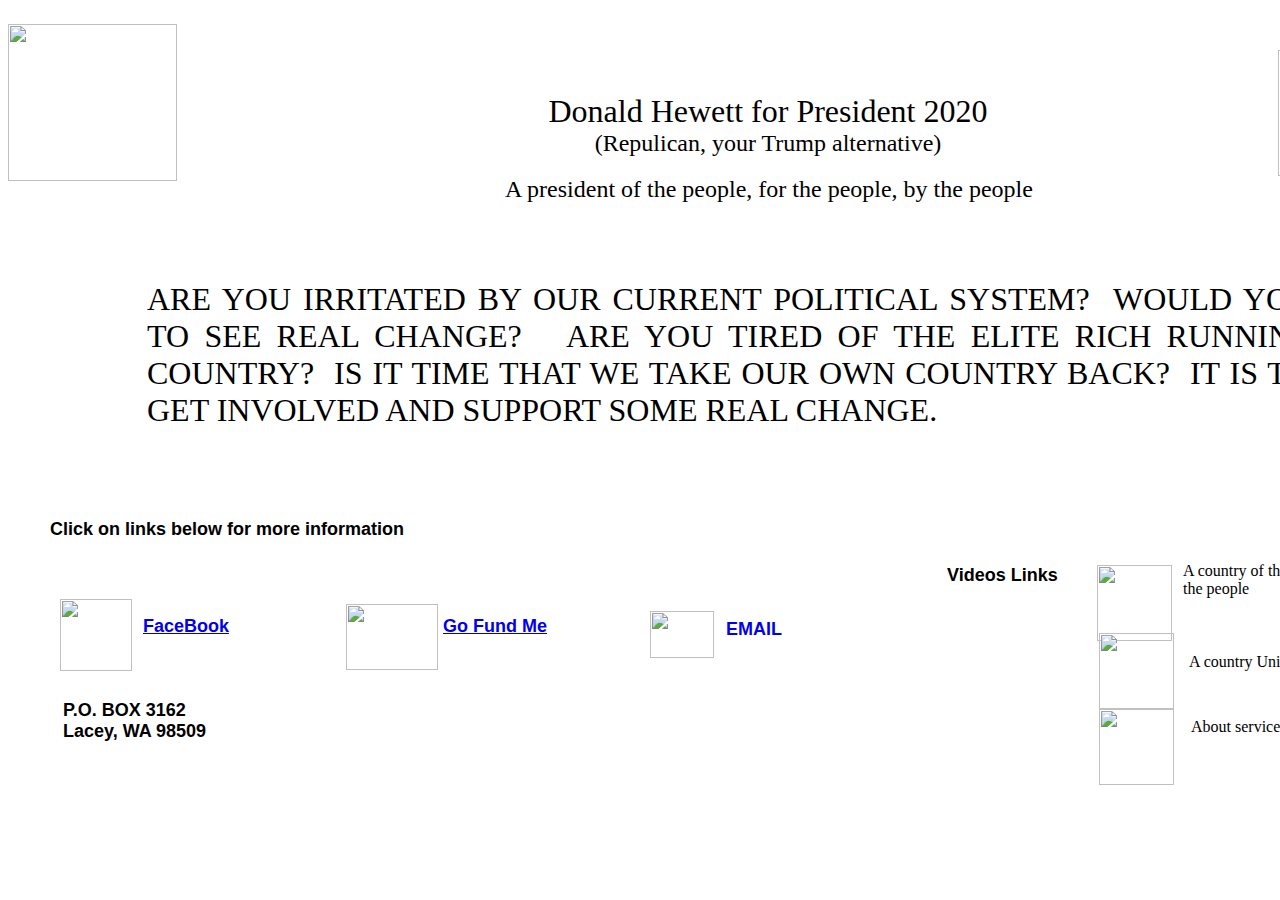
==== index.html @ 38cd39e9 "Add files via upload" ====
<!DOCTYPE html PUBLIC "-//W3C//DTD XHTML 1.0 Transitional//EN" "http://www.w3.org/TR/xhtml1/DTD/xhtml1-transitional.dtd">
<html xmlns="http://www.w3.org/1999/xhtml">

<head>
<meta content="en-us" http-equiv="Content-Language" />
<meta content="text/html; charset=utf-8" http-equiv="Content-Type" />
<title>Donald Hewett for President 2020</title>
<style type="text/css">
.auto-style2 {
	text-align: center;
}
.auto-style4 {
	text-decoration: none;
}
.auto-style9 {
	font-size: xx-large;
	text-align: center;
	margin-left: 318px;
}
.auto-style10 {
	text-align: center;
	margin-left: 336px;
	font-size: x-large;
}
.auto-style13 {
	font-size: large;
	font-family: Arial, Helvetica, sans-serif;
	font-weight: bold;
}
.auto-style16 {
	font-size: xx-large;
	text-align: justify;
}
.auto-style17 {
	font-size: x-large;
}
.auto-style18 {
	border-width: 0px;
}
.auto-style19 {
	vertical-align: middle;
}
</style>
<meta content="Donald Hewett for President 2020 Republican" name="keywords" />
<meta content="Donald Hewett for President of the United States 2020 Republican " name="description" />
</head>

<body style="background-image: url('declaration.jpg'); width: 1557px; height: 766px; position: absolute; left: 0px; top: 0px;">

<p style="width: 173px">
<img alt="" class="auto-style19" height="157" src="seal.jpg" width="169" /></p>

<p class="auto-style2">
&nbsp;</p>
<img alt="" height="126" src="Flag.jpg" style="float: right; z-index: 1; width: 207px; height: 126px; position: absolute; top: 42px; left: 1270px;" width="207" /><p class="auto-style10" style="width: 834px; height: 41px; position: absolute; left: 8px; top: 144px;">A
president of the people, for the people, by the people</p>
<p class="auto-style9" style="width: 826px; height: 88px; position: absolute; left: 29px; top: 53px;">
Donald Hewett for President 2020<br />
<span class="auto-style17">(Repulican, your Trump alternative)</span></p>

<p class="auto-style16" style="width: 1250px; height: 233px; position: absolute; left: 139px; top: 241px">
ARE YOU IRRITATED BY OUR CURRENT POLITICAL SYSTEM?&nbsp; WOULD YOU LIKE TO SEE REAL
CHANGE?&nbsp;&nbsp; ARE YOU TIRED OF THE ELITE RICH RUNNING OUR COUNTRY?&nbsp;
IS IT TIME THAT WE TAKE OUR OWN COUNTRY BACK?&nbsp; IT IS TIME TO GET INVOLVED
AND SUPPORT SOME REAL CHANGE.</p>
<a href="Donate/donate.html"          ></a>&nbsp;</p>
&nbsp;</p>
</p>
</p>
</p>
</p>
</p>
</p>
</p>
<p class="auto-style13" style="width: 82px; height: 27px; position: absolute; left: 718px; top: 593px">
<a class="auto-style4" href="mailto:DonaldHewett2020@gmail.com">EMAIL</a></p>

<p class="auto-style13" style="width: 468px; height: 35px; position: absolute; left: 42px; top: 493px; right: 1047px">
Click on links below for more information</p>

<p class="auto-style13" style="width: 75px; height: 72px; position: absolute; left: 52px; top: 573px">
<a href="https://www.facebook.com/donald.hewett.7374">
<img alt="" class="auto-style18" height="72" src="facebook.png" width="72" /></a></p>
<p class="auto-style13" style="width: 89px; height: 65px; position: absolute; left: 338px; top: 578px">
<a href="https://www.gofundme.com/f/donald-hewett-president-2020">
<img alt="" class="auto-style18" height="66" src="GoFundMe2.jpg" width="92" /></a></p>

<p class="auto-style13" style="width: 131px; height: 58px; position: absolute; left: 939px; top: 539px">
Videos Links</p>

<p class="auto-style13" style="width: 204px; height: 58px; position: absolute; left: 55px; top: 674px">
P.O. BOX 3162 <br />
Lacey, WA 98509<br />
</p>

<p class="auto-style13" style="width: 64px; height: 46px; position: absolute; left: 642px; top: 585px">
<a href="mailto:DonaldHewett2020@gmail.com">
<img alt="" class="auto-style18" height="47" src="email-icon.jpg" width="64" /></a></p>
<p class="auto-style13" style="width: 148px; height: 35px; position: absolute; left: 435px; top: 590px">
<a href="https://www.gofundme.com/f/donald-hewett-president-2020">Go Fund Me</a></p>

<p class="auto-style13" style="width: 148px; height: 35px; position: absolute; left: 135px; top: 590px">
<a href="https://www.facebook.com/donald.hewett.7374">FaceBook</a></p>

<p style="width: 283px; height: 58px; position: absolute; left: 1175px; top: 538px">
A country of the people, for the people, by the people</p>

<p class="auto-style13" style="width: 66px; height: 72px; position: absolute; left: 1089px; top: 539px">
&nbsp;</p>

<p class="auto-style13" style="width: 68px; height: 58px; position: absolute; left: 1089px; top: 539px">
&nbsp;</p>
<p class="auto-style13" style="width: 68px; height: 58px; position: absolute; left: 1089px; top: 539px">
<a href="https://youtu.be/t407ewHAodo">
<img alt="" class="auto-style18" height="76" src="video.png" width="75" /></a></p>
<p class="auto-style13" style="width: 68px; height: 58px; position: absolute; left: 1091px; top: 607px">
<a href="https://youtu.be/4IKB81YCO-8">
<img alt="" class="auto-style18" height="76" src="video.png" width="75" /><a href="https://youtu.be/H_wwEGN9qOA"><img alt="" class="auto-style18" height="76" src="video.png" width="75" /></a></a></p>

<p style="width: 271px; height: 25px; position: absolute; left: 1181px; top: 629px">
A country United</p>

<p style="width: 271px; height: 25px; position: absolute; left: 1181px; top: 629px">
&nbsp;</p>
<p style="width: 271px; height: 25px; position: absolute; left: 1183px; top: 694px">
About service and Humility</p>

</body>

</html>
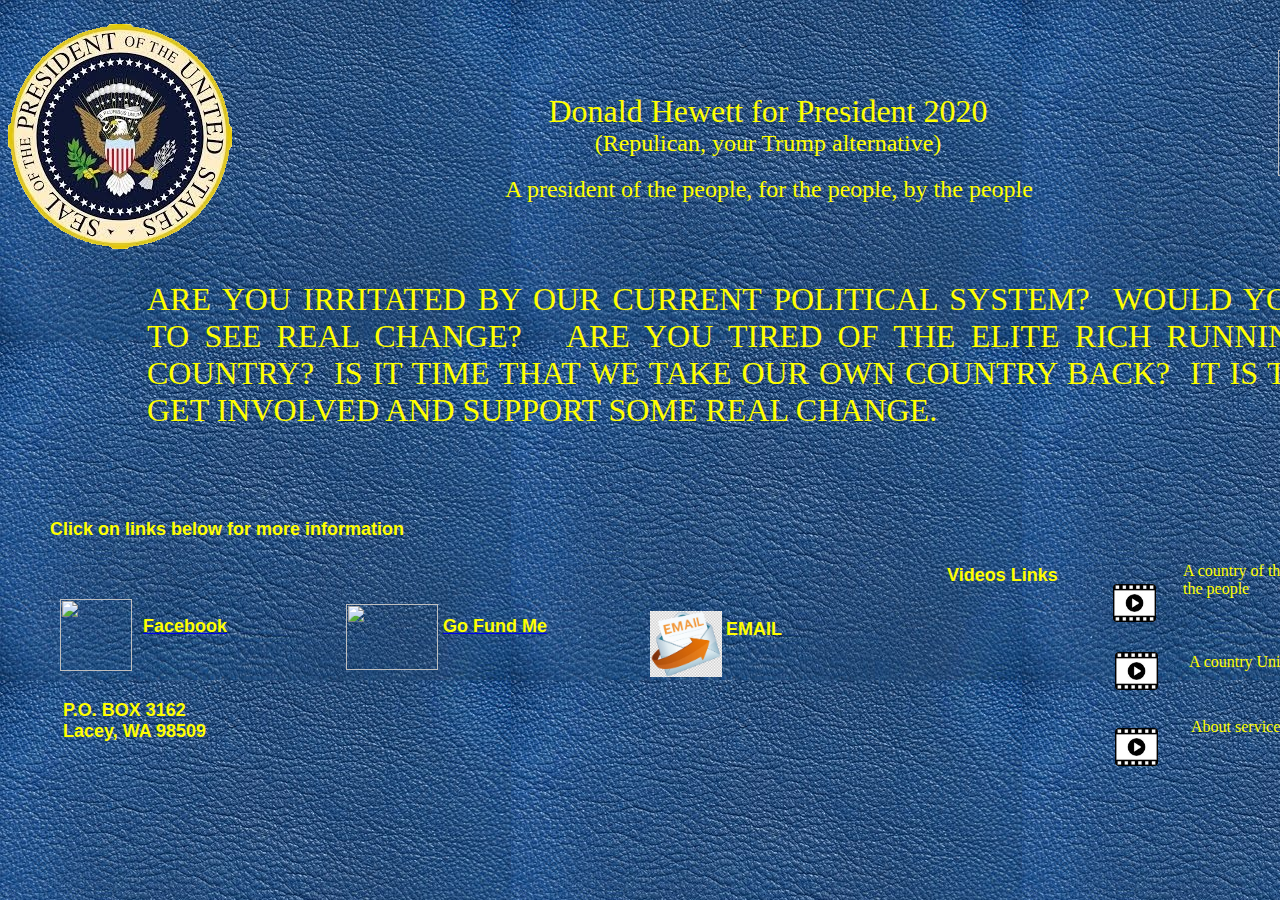
==== commit 67f98df2: "Add files via upload" ====
--- a/index.html
+++ b/index.html
@@ -21,6 +21,7 @@
 	text-align: center;
 	margin-left: 336px;
 	font-size: x-large;
+	color: #FFFF00;
 }
 .auto-style13 {
 	font-size: large;
@@ -30,32 +31,40 @@
 .auto-style16 {
 	font-size: xx-large;
 	text-align: justify;
+	color: #FFFF00;
 }
 .auto-style17 {
 	font-size: x-large;
+	color: #FFFF00;
 }
 .auto-style18 {
 	border-width: 0px;
 }
-.auto-style19 {
-	vertical-align: middle;
+.auto-style20 {
+	color: #FFFF00;
+}
+.auto-style21 {
+	font-size: large;
+	font-family: Arial, Helvetica, sans-serif;
+	font-weight: bold;
+	color: #FFFF00;
 }
 </style>
 <meta content="Donald Hewett for President 2020 Republican" name="keywords" />
 <meta content="Donald Hewett for President of the United States 2020 Republican " name="description" />
 </head>
 
-<body style="background-image: url('declaration.jpg'); width: 1557px; height: 766px; position: absolute; left: 0px; top: 0px;">
+<body style="background-image: url('background.jpg'); width: 1557px; height: 766px; position: absolute; left: 0px; top: 0px;">
 
 <p style="width: 173px">
-<img alt="" class="auto-style19" height="157" src="seal.jpg" width="169" /></p>
+<img alt="" height="225" src="seal.png" width="224" /></p>
 
 <p class="auto-style2">
 &nbsp;</p>
 <img alt="" height="126" src="Flag.jpg" style="float: right; z-index: 1; width: 207px; height: 126px; position: absolute; top: 42px; left: 1270px;" width="207" /><p class="auto-style10" style="width: 834px; height: 41px; position: absolute; left: 8px; top: 144px;">A
 president of the people, for the people, by the people</p>
 <p class="auto-style9" style="width: 826px; height: 88px; position: absolute; left: 29px; top: 53px;">
-Donald Hewett for President 2020<br />
+<span class="auto-style20">Donald Hewett for President 2020</span><br class="auto-style20" />
 <span class="auto-style17">(Repulican, your Trump alternative)</span></p>
 
 <p class="auto-style16" style="width: 1250px; height: 233px; position: absolute; left: 139px; top: 241px">
@@ -73,9 +82,10 @@
 </p>
 </p>
 <p class="auto-style13" style="width: 82px; height: 27px; position: absolute; left: 718px; top: 593px">
-<a class="auto-style4" href="mailto:DonaldHewett2020@gmail.com">EMAIL</a></p>
+<a class="auto-style4" href="mailto:DonaldHewett2020@gmail.com">
+<span class="auto-style20">EMAIL</span></a></p>
 
-<p class="auto-style13" style="width: 468px; height: 35px; position: absolute; left: 42px; top: 493px; right: 1047px">
+<p class="auto-style21" style="width: 468px; height: 35px; position: absolute; left: 42px; top: 493px; right: 1047px">
 Click on links below for more information</p>
 
 <p class="auto-style13" style="width: 75px; height: 72px; position: absolute; left: 52px; top: 573px">
@@ -85,24 +95,26 @@
 <a href="https://www.gofundme.com/f/donald-hewett-president-2020">
 <img alt="" class="auto-style18" height="66" src="GoFundMe2.jpg" width="92" /></a></p>
 
-<p class="auto-style13" style="width: 131px; height: 58px; position: absolute; left: 939px; top: 539px">
+<p class="auto-style21" style="width: 131px; height: 58px; position: absolute; left: 939px; top: 539px">
 Videos Links</p>
 
 <p class="auto-style13" style="width: 204px; height: 58px; position: absolute; left: 55px; top: 674px">
-P.O. BOX 3162 <br />
-Lacey, WA 98509<br />
+<span class="auto-style20">P.O. BOX 3162 </span> <br class="auto-style20" />
+<span class="auto-style20">Lacey, WA 98509</span><br class="auto-style20" />
 </p>
 
 <p class="auto-style13" style="width: 64px; height: 46px; position: absolute; left: 642px; top: 585px">
 <a href="mailto:DonaldHewett2020@gmail.com">
-<img alt="" class="auto-style18" height="47" src="email-icon.jpg" width="64" /></a></p>
+<img alt="" class="auto-style18" height="66" src="email-icon.png" width="72" /></a></p>
 <p class="auto-style13" style="width: 148px; height: 35px; position: absolute; left: 435px; top: 590px">
-<a href="https://www.gofundme.com/f/donald-hewett-president-2020">Go Fund Me</a></p>
+<a href="https://www.gofundme.com/f/donald-hewett-president-2020">
+<span class="auto-style20">Go Fund Me</span></a></p>
 
 <p class="auto-style13" style="width: 148px; height: 35px; position: absolute; left: 135px; top: 590px">
-<a href="https://www.facebook.com/donald.hewett.7374">FaceBook</a></p>
+<a href="https://www.facebook.com/donald.hewett.7374">
+<span class="auto-style20">Facebook</span></a></p>
 
-<p style="width: 283px; height: 58px; position: absolute; left: 1175px; top: 538px">
+<p style="width: 283px; height: 58px; position: absolute; left: 1175px; top: 538px" class="auto-style20">
 A country of the people, for the people, by the people</p>
 
 <p class="auto-style13" style="width: 66px; height: 72px; position: absolute; left: 1089px; top: 539px">
@@ -117,12 +129,10 @@
 <a href="https://youtu.be/4IKB81YCO-8">
 <img alt="" class="auto-style18" height="76" src="video.png" width="75" /><a href="https://youtu.be/H_wwEGN9qOA"><img alt="" class="auto-style18" height="76" src="video.png" width="75" /></a></a></p>
 
-<p style="width: 271px; height: 25px; position: absolute; left: 1181px; top: 629px">
+<p style="width: 271px; height: 25px; position: absolute; left: 1181px; top: 629px" class="auto-style20">
 A country United</p>
 
-<p style="width: 271px; height: 25px; position: absolute; left: 1181px; top: 629px">
-&nbsp;</p>
-<p style="width: 271px; height: 25px; position: absolute; left: 1183px; top: 694px">
+<p class="auto-style20" style="width: 271px; height: 25px; position: absolute; left: 1183px; top: 694px">
 About service and Humility</p>
 
 </body>
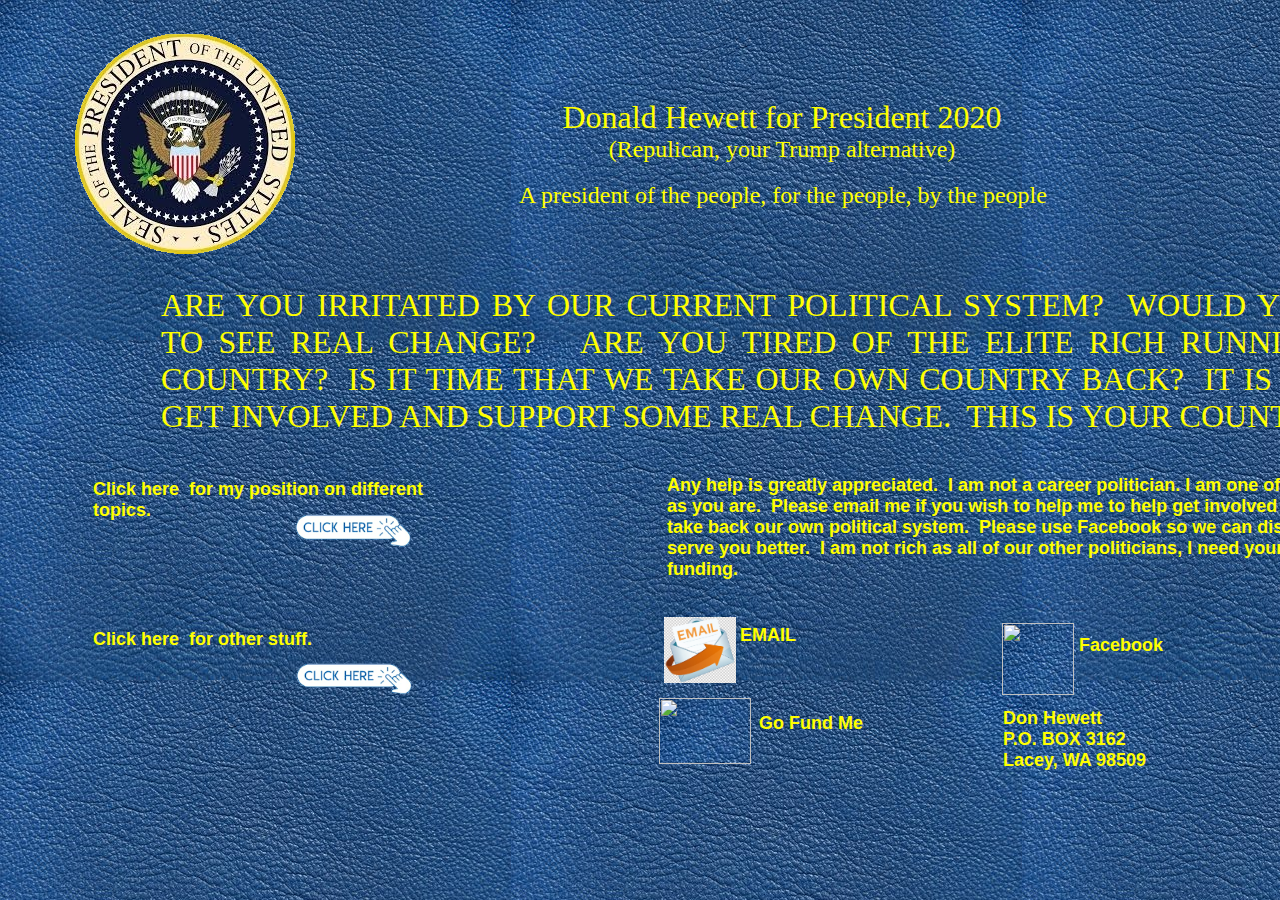
==== commit 7551b398: "Add files via upload" ====
--- a/index.html
+++ b/index.html
@@ -19,9 +19,10 @@
 }
 .auto-style10 {
 	text-align: center;
-	margin-left: 336px;
+	margin-left: 3px;
 	font-size: x-large;
 	color: #FFFF00;
+	margin-bottom: 1px;
 }
 .auto-style13 {
 	font-size: large;
@@ -48,20 +49,39 @@
 	font-family: Arial, Helvetica, sans-serif;
 	font-weight: bold;
 	color: #FFFF00;
+	margin-bottom: 0px;
+}
+.auto-style22 {
+	font-size: large;
+	font-family: Arial, Helvetica, sans-serif;
+	font-weight: bold;
+	margin-bottom: 0px;
+}
+.auto-style23 {
+	font-size: large;
+	font-family: Arial, Helvetica, sans-serif;
+	font-weight: bold;
+	margin-bottom: 3px;
+}
+.auto-style24 {
+	font-size: large;
+	font-family: Arial, Helvetica, sans-serif;
+	font-weight: bold;
+	margin-bottom: 4px;
 }
 </style>
 <meta content="Donald Hewett for President 2020 Republican" name="keywords" />
 <meta content="Donald Hewett for President of the United States 2020 Republican " name="description" />
 </head>
 
-<body style="background-image: url('background.jpg'); width: 1557px; height: 766px; position: absolute; left: 0px; top: 0px;">
+<body style="background-image: url('background.jpg'); width: 1557px; height: 766px; position: absolute; left: 14px; top: 6px;">
 
 <p style="width: 173px">
-<img alt="" height="225" src="seal.png" width="224" /></p>
+<img alt="" height="225" src="seal.png" width="224" style="position: absolute; left: 51px; top: 17px" /></p>
 
 <p class="auto-style2">
 &nbsp;</p>
-<img alt="" height="126" src="Flag.jpg" style="float: right; z-index: 1; width: 207px; height: 126px; position: absolute; top: 42px; left: 1270px;" width="207" /><p class="auto-style10" style="width: 834px; height: 41px; position: absolute; left: 8px; top: 144px;">A
+<img alt="" height="126" src="Flag.jpg" style="z-index: 1; position: absolute; top: 42px; left: 1270px;" width="207" /><p class="auto-style10" style="width: 834px; height: 41px; position: absolute; left: 341px; top: 144px;">A
 president of the people, for the people, by the people</p>
 <p class="auto-style9" style="width: 826px; height: 88px; position: absolute; left: 29px; top: 53px;">
 <span class="auto-style20">Donald Hewett for President 2020</span><br class="auto-style20" />
@@ -71,7 +91,7 @@
 ARE YOU IRRITATED BY OUR CURRENT POLITICAL SYSTEM?&nbsp; WOULD YOU LIKE TO SEE REAL
 CHANGE?&nbsp;&nbsp; ARE YOU TIRED OF THE ELITE RICH RUNNING OUR COUNTRY?&nbsp;
 IS IT TIME THAT WE TAKE OUR OWN COUNTRY BACK?&nbsp; IT IS TIME TO GET INVOLVED
-AND SUPPORT SOME REAL CHANGE.</p>
+AND SUPPORT SOME REAL CHANGE.&nbsp; THIS IS YOUR COUNTRY!</p>
 <a href="Donate/donate.html"          ></a>&nbsp;</p>
 &nbsp;</p>
 </p>
@@ -79,61 +99,56 @@
 </p>
 </p>
 </p>
-</p>
+<a href="Mypositions.html">
+<img alt="" class="auto-style18" height="88" src="clickhere.png" style="position: absolute; left: 245px; top: 476px" width="167" /></a></p>
+
+<p class="auto-style21" style="width: 751px; height: 138px; position: absolute; left: 645px; top: 443px">
+Any help is greatly appreciated.&nbsp; I am not a career politician. I am one of 
+the people just as you are.&nbsp; Please email me if you wish to help me to help 
+get involved and help us take back our own political system.&nbsp; Please use Facebook so we can 
+discuss how I can serve you better.&nbsp; I am not rich as all of our other 
+politicians, I need your help with funding.</p>
+
 </p>
 <p class="auto-style13" style="width: 82px; height: 27px; position: absolute; left: 718px; top: 593px">
 <a class="auto-style4" href="mailto:DonaldHewett2020@gmail.com">
 <span class="auto-style20">EMAIL</span></a></p>
 
-<p class="auto-style21" style="width: 468px; height: 35px; position: absolute; left: 42px; top: 493px; right: 1047px">
-Click on links below for more information</p>
-
-<p class="auto-style13" style="width: 75px; height: 72px; position: absolute; left: 52px; top: 573px">
+<p class="auto-style22" style="width: 74px; height: 72px; position: absolute; left: 980px; top: 591px; background-image: url('background.jpg');">
 <a href="https://www.facebook.com/donald.hewett.7374">
 <img alt="" class="auto-style18" height="72" src="facebook.png" width="72" /></a></p>
-<p class="auto-style13" style="width: 89px; height: 65px; position: absolute; left: 338px; top: 578px">
+<p class="auto-style24" style="width: 89px; height: 64px; position: absolute; left: 637px; top: 666px; background-image: url('background.jpg');">
 <a href="https://www.gofundme.com/f/donald-hewett-president-2020">
 <img alt="" class="auto-style18" height="66" src="GoFundMe2.jpg" width="92" /></a></p>
 
-<p class="auto-style21" style="width: 131px; height: 58px; position: absolute; left: 939px; top: 539px">
-Videos Links</p>
+<p class="auto-style21" style="width: 372px; height: 58px; position: absolute; left: 71px; top: 447px">
+<a href="Mypositions.html" class="auto-style4"><span class="auto-style20">Click here&nbsp; for my position on 
+different topics.</span></a></p>
 
-<p class="auto-style13" style="width: 204px; height: 58px; position: absolute; left: 55px; top: 674px">
-<span class="auto-style20">P.O. BOX 3162 </span> <br class="auto-style20" />
+<p class="auto-style22" style="width: 204px; height: 80px; position: absolute; left: 981px; top: 676px">
+<span class="auto-style20">Don Hewett<br />
+P.O. BOX 3162 </span> <br class="auto-style20" />
 <span class="auto-style20">Lacey, WA 98509</span><br class="auto-style20" />
 </p>
 
 <p class="auto-style13" style="width: 64px; height: 46px; position: absolute; left: 642px; top: 585px">
 <a href="mailto:DonaldHewett2020@gmail.com">
 <img alt="" class="auto-style18" height="66" src="email-icon.png" width="72" /></a></p>
-<p class="auto-style13" style="width: 148px; height: 35px; position: absolute; left: 435px; top: 590px">
-<a href="https://www.gofundme.com/f/donald-hewett-president-2020">
+<p class="auto-style22" style="width: 148px; height: 35px; position: absolute; left: 737px; top: 681px">
+<a href="https://www.gofundme.com/f/donald-hewett-president-2020" class="auto-style4">
 <span class="auto-style20">Go Fund Me</span></a></p>
 
-<p class="auto-style13" style="width: 148px; height: 35px; position: absolute; left: 135px; top: 590px">
-<a href="https://www.facebook.com/donald.hewett.7374">
+<p class="auto-style23" style="width: 148px; height: 35px; position: absolute; left: 1057px; top: 603px">
+<a href="https://www.facebook.com/donald.hewett.7374" class="auto-style4">
 <span class="auto-style20">Facebook</span></a></p>
 
-<p style="width: 283px; height: 58px; position: absolute; left: 1175px; top: 538px" class="auto-style20">
-A country of the people, for the people, by the people</p>
+<p class="auto-style21" style="width: 372px; height: 58px; position: absolute; left: 71px; top: 597px">
+<a class="auto-style4" href="Otherstuff.html"><span class="auto-style20">Click 
+here&nbsp; for other stuff.</span></a></p>
 
-<p class="auto-style13" style="width: 66px; height: 72px; position: absolute; left: 1089px; top: 539px">
-&nbsp;</p>
-
-<p class="auto-style13" style="width: 68px; height: 58px; position: absolute; left: 1089px; top: 539px">
-&nbsp;</p>
-<p class="auto-style13" style="width: 68px; height: 58px; position: absolute; left: 1089px; top: 539px">
-<a href="https://youtu.be/t407ewHAodo">
-<img alt="" class="auto-style18" height="76" src="video.png" width="75" /></a></p>
-<p class="auto-style13" style="width: 68px; height: 58px; position: absolute; left: 1091px; top: 607px">
-<a href="https://youtu.be/4IKB81YCO-8">
-<img alt="" class="auto-style18" height="76" src="video.png" width="75" /><a href="https://youtu.be/H_wwEGN9qOA"><img alt="" class="auto-style18" height="76" src="video.png" width="75" /></a></a></p>
-
-<p style="width: 271px; height: 25px; position: absolute; left: 1181px; top: 629px" class="auto-style20">
-A country United</p>
-
-<p class="auto-style20" style="width: 271px; height: 25px; position: absolute; left: 1183px; top: 694px">
-About service and Humility</p>
+<p class="auto-style21" style="width: 169px; height: 83px; position: absolute; left: 241px; top: 633px">
+<a href="Otherstuff.html">
+<img alt="" class="auto-style18" height="84" src="clickhere.png" style="position: absolute; left: 5px; top: -25px" width="167" /></a></p>
 
 </body>
 
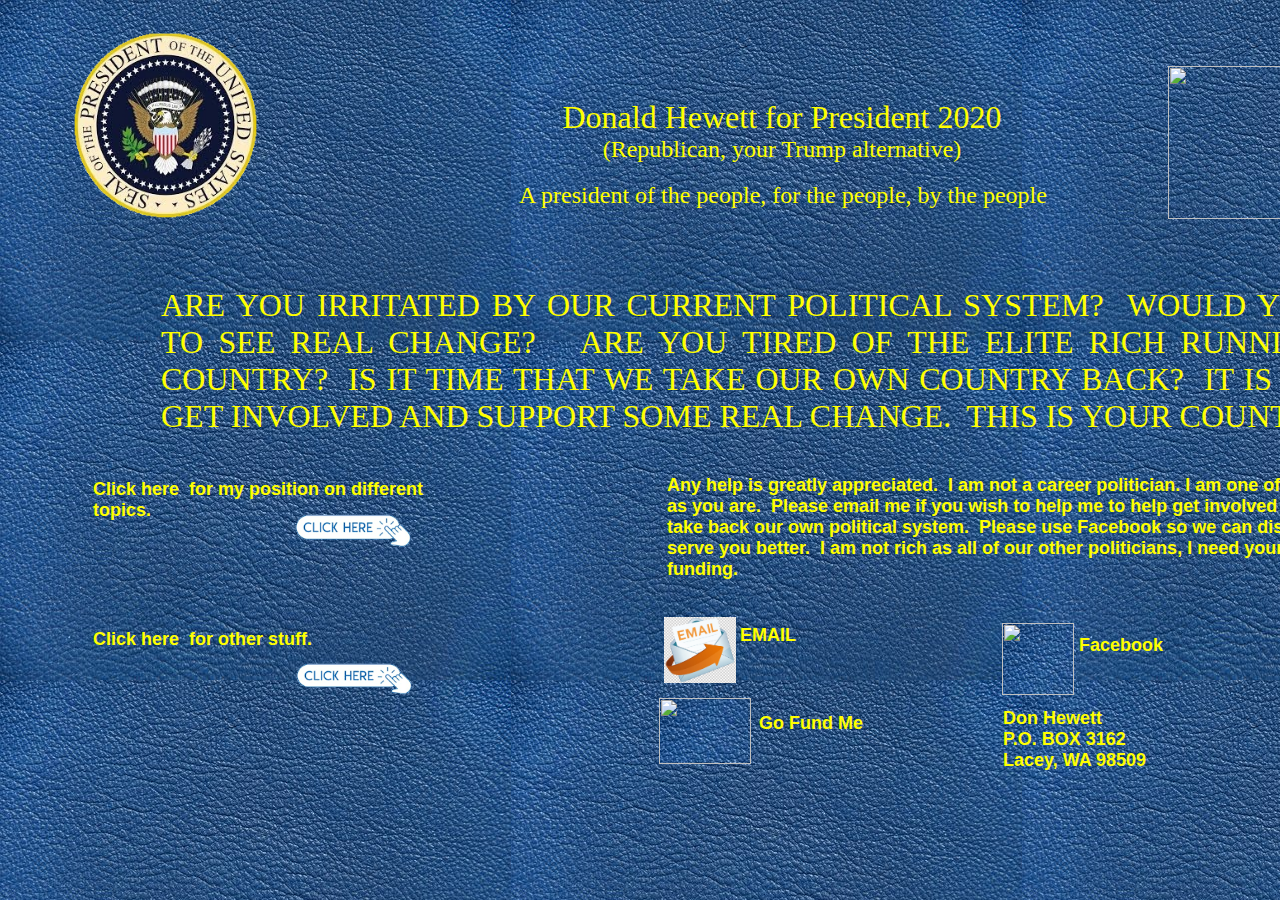
==== commit ffd7c0d1: "Add files via upload" ====
--- a/index.html
+++ b/index.html
@@ -15,7 +15,8 @@
 .auto-style9 {
 	font-size: xx-large;
 	text-align: center;
-	margin-left: 318px;
+	margin-left: 1px;
+	margin-bottom: 0px;
 }
 .auto-style10 {
 	text-align: center;
@@ -72,20 +73,23 @@
 </style>
 <meta content="Donald Hewett for President 2020 Republican" name="keywords" />
 <meta content="Donald Hewett for President of the United States 2020 Republican " name="description" />
+<bgsound loop="1" src="America%20the%20Beautiful.wav" />
 </head>
 
 <body style="background-image: url('background.jpg'); width: 1557px; height: 766px; position: absolute; left: 14px; top: 6px;">
 
 <p style="width: 173px">
-<img alt="" height="225" src="seal.png" width="224" style="position: absolute; left: 51px; top: 17px" /></p>
+<a href="Hail%20to%20the%20Chief%20—%20US%20Marine%20Band.mp4">
+<img alt="" height="188" src="seal.png" width="185" style="position: absolute; left: 51px; top: 17px" class="auto-style18" /></a></p>
 
 <p class="auto-style2">
 &nbsp;</p>
-<img alt="" height="126" src="Flag.jpg" style="z-index: 1; position: absolute; top: 42px; left: 1270px;" width="207" /><p class="auto-style10" style="width: 834px; height: 41px; position: absolute; left: 341px; top: 144px;">A
+<a href="America%20the%20Beautiful.mp4">
+<img alt="" height="153" src="Flag1.gif" style="z-index: 1; position: absolute; top: 52px; left: 1146px;" width="262" class="auto-style18" /></a><p class="auto-style10" style="width: 834px; height: 41px; position: absolute; left: 341px; top: 144px;">A
 president of the people, for the people, by the people</p>
-<p class="auto-style9" style="width: 826px; height: 88px; position: absolute; left: 29px; top: 53px;">
+<p class="auto-style9" style="width: 826px; height: 88px; position: absolute; left: 346px; top: 53px;">
 <span class="auto-style20">Donald Hewett for President 2020</span><br class="auto-style20" />
-<span class="auto-style17">(Repulican, your Trump alternative)</span></p>
+<span class="auto-style17">(Republican, your Trump alternative)</span></p>
 
 <p class="auto-style16" style="width: 1250px; height: 233px; position: absolute; left: 139px; top: 241px">
 ARE YOU IRRITATED BY OUR CURRENT POLITICAL SYSTEM?&nbsp; WOULD YOU LIKE TO SEE REAL
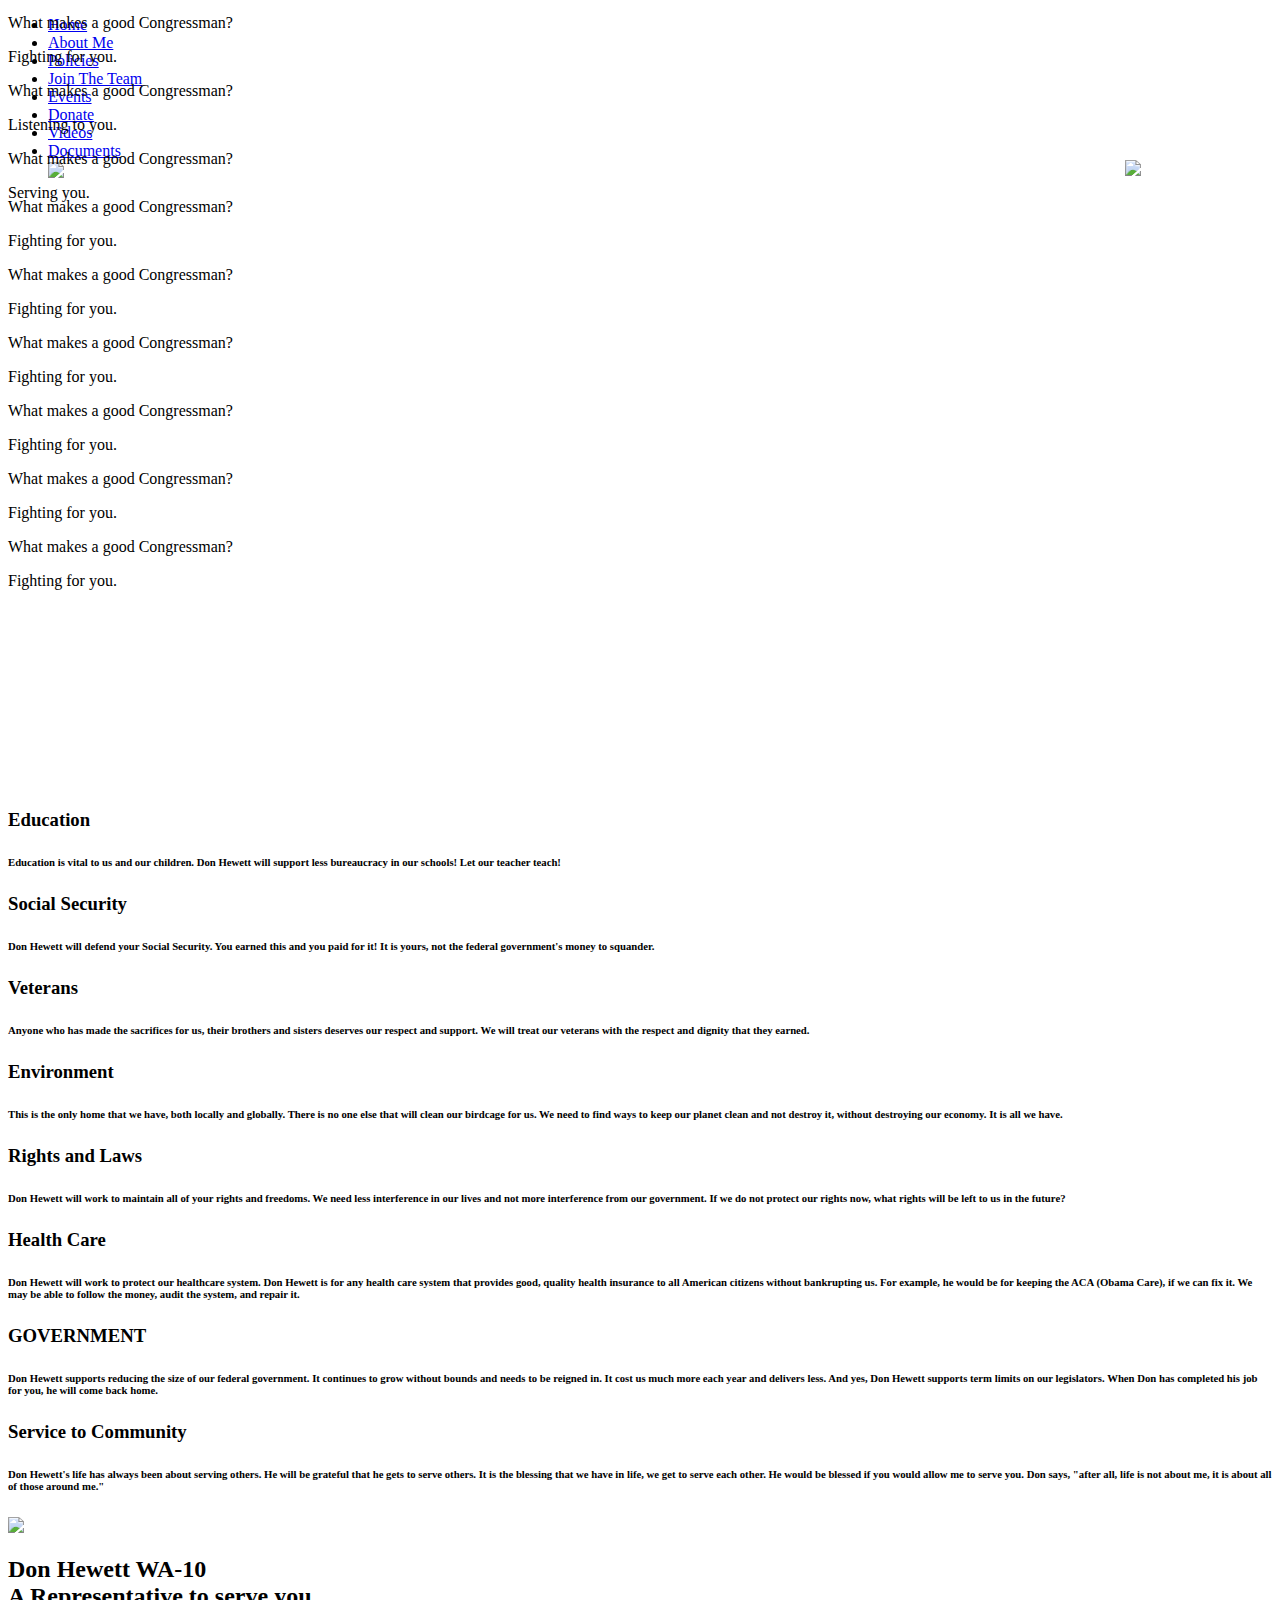
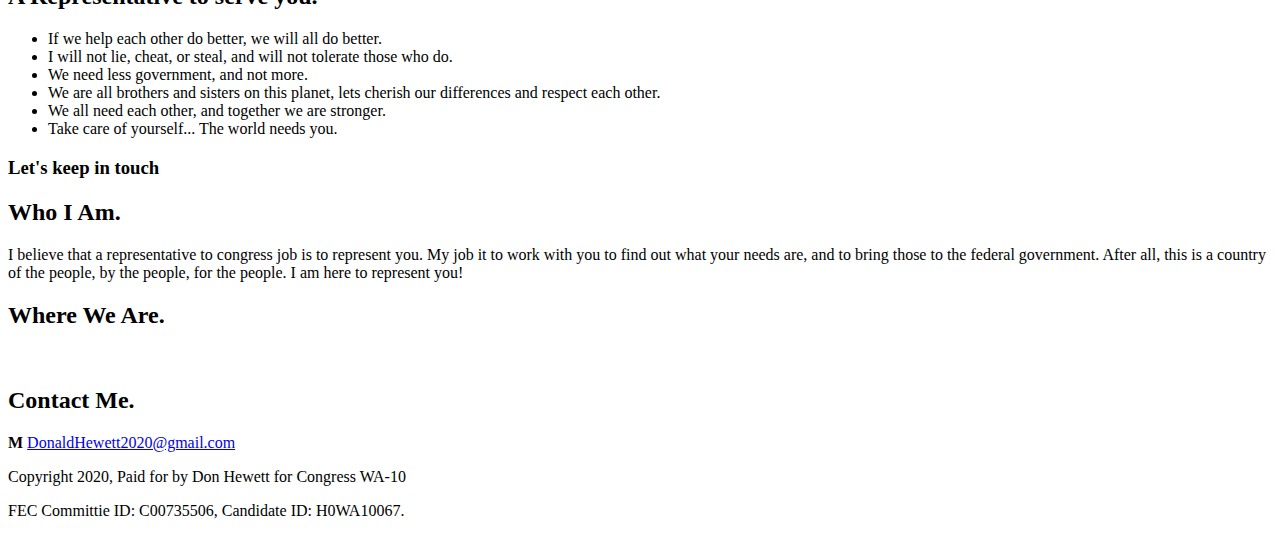
==== commit c6454166: "Add files via upload" ====
--- a/index.html
+++ b/index.html
@@ -1,159 +1,265 @@
-<!DOCTYPE html PUBLIC "-//W3C//DTD XHTML 1.0 Transitional//EN" "http://www.w3.org/TR/xhtml1/DTD/xhtml1-transitional.dtd">
-<html xmlns="http://www.w3.org/1999/xhtml">
-
-<head>
-<meta content="en-us" http-equiv="Content-Language" />
-<meta content="text/html; charset=utf-8" http-equiv="Content-Type" />
-<title>Donald Hewett for President 2020</title>
-<style type="text/css">
-.auto-style2 {
-	text-align: center;
-}
-.auto-style4 {
-	text-decoration: none;
-}
-.auto-style9 {
-	font-size: xx-large;
-	text-align: center;
-	margin-left: 1px;
-	margin-bottom: 0px;
-}
-.auto-style10 {
-	text-align: center;
-	margin-left: 3px;
-	font-size: x-large;
-	color: #FFFF00;
-	margin-bottom: 1px;
-}
-.auto-style13 {
-	font-size: large;
-	font-family: Arial, Helvetica, sans-serif;
-	font-weight: bold;
-}
-.auto-style16 {
-	font-size: xx-large;
-	text-align: justify;
-	color: #FFFF00;
-}
-.auto-style17 {
-	font-size: x-large;
-	color: #FFFF00;
-}
-.auto-style18 {
-	border-width: 0px;
-}
-.auto-style20 {
-	color: #FFFF00;
-}
-.auto-style21 {
-	font-size: large;
-	font-family: Arial, Helvetica, sans-serif;
-	font-weight: bold;
-	color: #FFFF00;
-	margin-bottom: 0px;
-}
-.auto-style22 {
-	font-size: large;
-	font-family: Arial, Helvetica, sans-serif;
-	font-weight: bold;
-	margin-bottom: 0px;
-}
-.auto-style23 {
-	font-size: large;
-	font-family: Arial, Helvetica, sans-serif;
-	font-weight: bold;
-	margin-bottom: 3px;
-}
-.auto-style24 {
-	font-size: large;
-	font-family: Arial, Helvetica, sans-serif;
-	font-weight: bold;
-	margin-bottom: 4px;
-}
-</style>
-<meta content="Donald Hewett for President 2020 Republican" name="keywords" />
-<meta content="Donald Hewett for President of the United States 2020 Republican " name="description" />
-<bgsound loop="1" src="America%20the%20Beautiful.wav" />
-</head>
-
-<body style="background-image: url('background.jpg'); width: 1557px; height: 766px; position: absolute; left: 14px; top: 6px;">
-
-<p style="width: 173px">
-<a href="Hail%20to%20the%20Chief%20—%20US%20Marine%20Band.mp4">
-<img alt="" height="188" src="seal.png" width="185" style="position: absolute; left: 51px; top: 17px" class="auto-style18" /></a></p>
-
-<p class="auto-style2">
-&nbsp;</p>
-<a href="America%20the%20Beautiful.mp4">
-<img alt="" height="153" src="Flag1.gif" style="z-index: 1; position: absolute; top: 52px; left: 1146px;" width="262" class="auto-style18" /></a><p class="auto-style10" style="width: 834px; height: 41px; position: absolute; left: 341px; top: 144px;">A
-president of the people, for the people, by the people</p>
-<p class="auto-style9" style="width: 826px; height: 88px; position: absolute; left: 346px; top: 53px;">
-<span class="auto-style20">Donald Hewett for President 2020</span><br class="auto-style20" />
-<span class="auto-style17">(Republican, your Trump alternative)</span></p>
-
-<p class="auto-style16" style="width: 1250px; height: 233px; position: absolute; left: 139px; top: 241px">
-ARE YOU IRRITATED BY OUR CURRENT POLITICAL SYSTEM?&nbsp; WOULD YOU LIKE TO SEE REAL
-CHANGE?&nbsp;&nbsp; ARE YOU TIRED OF THE ELITE RICH RUNNING OUR COUNTRY?&nbsp;
-IS IT TIME THAT WE TAKE OUR OWN COUNTRY BACK?&nbsp; IT IS TIME TO GET INVOLVED
-AND SUPPORT SOME REAL CHANGE.&nbsp; THIS IS YOUR COUNTRY!</p>
-<a href="Donate/donate.html"          ></a>&nbsp;</p>
-&nbsp;</p>
-</p>
-</p>
-</p>
-</p>
-</p>
-<a href="Mypositions.html">
-<img alt="" class="auto-style18" height="88" src="clickhere.png" style="position: absolute; left: 245px; top: 476px" width="167" /></a></p>
-
-<p class="auto-style21" style="width: 751px; height: 138px; position: absolute; left: 645px; top: 443px">
-Any help is greatly appreciated.&nbsp; I am not a career politician. I am one of 
-the people just as you are.&nbsp; Please email me if you wish to help me to help 
-get involved and help us take back our own political system.&nbsp; Please use Facebook so we can 
-discuss how I can serve you better.&nbsp; I am not rich as all of our other 
-politicians, I need your help with funding.</p>
-
-</p>
-<p class="auto-style13" style="width: 82px; height: 27px; position: absolute; left: 718px; top: 593px">
-<a class="auto-style4" href="mailto:DonaldHewett2020@gmail.com">
-<span class="auto-style20">EMAIL</span></a></p>
-
-<p class="auto-style22" style="width: 74px; height: 72px; position: absolute; left: 980px; top: 591px; background-image: url('background.jpg');">
-<a href="https://www.facebook.com/donald.hewett.7374">
-<img alt="" class="auto-style18" height="72" src="facebook.png" width="72" /></a></p>
-<p class="auto-style24" style="width: 89px; height: 64px; position: absolute; left: 637px; top: 666px; background-image: url('background.jpg');">
-<a href="https://www.gofundme.com/f/donald-hewett-president-2020">
-<img alt="" class="auto-style18" height="66" src="GoFundMe2.jpg" width="92" /></a></p>
-
-<p class="auto-style21" style="width: 372px; height: 58px; position: absolute; left: 71px; top: 447px">
-<a href="Mypositions.html" class="auto-style4"><span class="auto-style20">Click here&nbsp; for my position on 
-different topics.</span></a></p>
-
-<p class="auto-style22" style="width: 204px; height: 80px; position: absolute; left: 981px; top: 676px">
-<span class="auto-style20">Don Hewett<br />
-P.O. BOX 3162 </span> <br class="auto-style20" />
-<span class="auto-style20">Lacey, WA 98509</span><br class="auto-style20" />
-</p>
-
-<p class="auto-style13" style="width: 64px; height: 46px; position: absolute; left: 642px; top: 585px">
-<a href="mailto:DonaldHewett2020@gmail.com">
-<img alt="" class="auto-style18" height="66" src="email-icon.png" width="72" /></a></p>
-<p class="auto-style22" style="width: 148px; height: 35px; position: absolute; left: 737px; top: 681px">
-<a href="https://www.gofundme.com/f/donald-hewett-president-2020" class="auto-style4">
-<span class="auto-style20">Go Fund Me</span></a></p>
-
-<p class="auto-style23" style="width: 148px; height: 35px; position: absolute; left: 1057px; top: 603px">
-<a href="https://www.facebook.com/donald.hewett.7374" class="auto-style4">
-<span class="auto-style20">Facebook</span></a></p>
-
-<p class="auto-style21" style="width: 372px; height: 58px; position: absolute; left: 71px; top: 597px">
-<a class="auto-style4" href="Otherstuff.html"><span class="auto-style20">Click 
-here&nbsp; for other stuff.</span></a></p>
-
-<p class="auto-style21" style="width: 169px; height: 83px; position: absolute; left: 241px; top: 633px">
-<a href="Otherstuff.html">
-<img alt="" class="auto-style18" height="84" src="clickhere.png" style="position: absolute; left: 5px; top: -25px" width="167" /></a></p>
-
-</body>
-
-</html>
+<!DOCTYPE html>
+   <!--
+    Code by Don Hewett 2019
+    -->
+<html lang="en-US">
+   <head>
+      <meta charset="UTF-8">
+      <meta name="viewport" content="width=device-width, initial-scale=1.0" />
+      <link rel="shortcut icon" type="image/ico" src="/favicon.ico">
+      <title>Don Hewett, Congress WA-10</title>
+      <!-- <link rel="stylesheet" href="css/components.css"> -->
+      <link rel="stylesheet" href="css/icons.css">
+      <link rel="stylesheet" href="css/responsee.css">
+      <link rel="stylesheet" href="owl-carousel/owl.carousel.css">
+      <link rel="stylesheet" href="owl-carousel/owl.theme.css">
+      <!-- CUSTOM STYLE -->
+      <link rel="stylesheet" href="css/template-style.css">
+      <link href="https://fonts.googleapis.com/css?family=Barlow:100,300,400,700,800&amp;subset=latin-ext" rel="stylesheet">
+      <script type="text/javascript" src="js/jquery-1.8.3.min.js"></script>
+      <script type="text/javascript" src="js/jquery-ui.min.js"></script>
+   </head>
+
+   <body class="size-1520 primary-color-red background-white">
+
+
+      <!-- HEADER block buttons -->
+      <header class="grid">
+
+        <!-- Top Navigation buttons  -->
+        <nav class="s-12 grid background-none background-primary-hightlight">
+           <div class="top-nav s-12 l-12">
+           <ul>
+                <li><a href="index.html">Home</a></li>
+                <li><a href="about-me.html">About Me</a></li>
+                <li><a href="policies.html">Policies</a></li>
+                <li><a href="join.html">Join The Team</a></li>
+                <li><a href="events.html">Events</a></li>
+                <li><a href="donate.html">Donate</a></li>
+                <li><a href="https://www.youtube.com/channel/UCVVOHzZCwIckWqL6eYi31Og/">Videos</a></li>
+                <li><a href="writebill.html">Documents</a></li>
+                <!-- Flag -->
+    	        </li><a target="_blank" class="hide-s" href="music/Slide.mp4">
+    	             <img src="img/flagstatetext.jpg" align="right" style="width: 12%;"></a></li>
+    	        </li><a target="_blank" class="hide-s" href="music/America%20the%20Beautiful.mp4">
+    	             <img src="img/Flag1.gif" align="center" style="width: 12%;"></a></li>
+              </ul>
+           </div>
+        </nav>
+
+
+      </header>
+
+      <!-- Main code body -->
+      <main role="main">
+
+<!--
+<script type="text/javascript">
+$(".owl-carousel").each(function () {
+  var $this = $(this);
+
+  $this.owlCarousel({
+    afterUpdate: function () {
+      updateSize($this);
+    },
+    afterInit: function () {
+      updateSize($this);
+    }
+  });
+});
+</script>
+
+<script type="text/javascript">
+$('.owl-carousel').owlCarousel({
+    loop: true,
+    items: 3,
+    margin: 1,
+    autoHeight: true,
+    onInitialized: setOwlStageHeight,
+    onResized: setOwlStageHeight,
+    onTranslated: setOwlStageHeight
+});
+</script>
+ -->
+
+
+        <!-- Scrolling Top Bar -->
+        <section class="grid">
+          <!-- Main scrolling pictures Scroll these pictures -->
+          <div class="s-12 margin-bottom carousel-fade-transition owl-carousel carousel-main carousel-nav-white carousel-hide-arrows background-white">
+         	<div class="item background-image" style="background-image:url(img/Scrollpicts/Shelton.jpg)">
+              <p style="position:relative; top:-180px" class="text-padding-small text-strong text-white text-s-size-20 text-size-30 text-uppercase background-primary">What makes a good Congressman?</p>
+              <p style="position:relative; top:-180px" class="text-padding-small text-size-10 text-dark text-uppercase background-white"> Fighting for you.</p>
+            </div>
+          	<div class="item background-image" style="background-image:url(img/Scrollpicts/Olympia.jfif">
+              <p style="position:relative; top:-180px" class="text-padding-small text-strong text-white text-s-size-20 text-size-30 text-uppercase background-primary">What makes a good Congressman?</p>
+              <p style="position:relative; top:-180px" class="text-padding-small text-size-10 text-dark text-uppercase background-white"> Listening to you.</p>
+            </div>
+            <div class="item background-image" style="background-image:url(img/Scrollpicts/Nisqually.jpg)">
+              <p style="position:relative; top:-180px" class="text-padding-small text-strong text-white text-s-size-20 text-size-30 text-uppercase background-primary">What makes a good Congressman?</p>
+              <p style="position:relative; top:-180px" class="text-padding-small text-size-10 text-dark text-uppercase background-white"> Serving you.</p>
+            </div>
+            <div class="item background-image" style="background-image:url(img/Scrollpicts/jblm.jpg)">
+              <p style="position:relative; top:-200px" class="text-padding-small text-strong text-white text-s-size-20 text-size-30 text-uppercase background-primary">What makes a good Congressman?</p>
+              <p style="position:relative; top:-200px" class="text-padding-small text-size-10 text-dark text-uppercase background-white"> Fighting for you.</p>
+            </div>
+            <div class="item background-image" style="background-image:url(img/Scrollpicts/Steilacoom.jpg)">
+              <p style="position:relative; top:-200px" class="text-padding-small text-strong text-white text-s-size-20 text-size-30 text-uppercase background-primary">What makes a good Congressman?</p>
+              <p style="position:relative; top:-200px" class="text-padding-small text-size-10 text-dark text-uppercase background-white"> Fighting for you.</p>
+            </div>
+            <div class="item background-image" style="background-image:url(img/Scrollpicts/yelm2.jfif)">
+              <p style="position:relative; top:-200px" class="text-padding-small text-strong text-white text-s-size-20 text-size-30 text-uppercase background-primary">What makes a good Congressman?</p>
+              <p style="position:relative; top:-200px" class="text-padding-small text-size-10 text-dark text-uppercase background-white"> Fighting for you.</p>
+            </div>
+            <div class="item background-image" style="background-image:url(img/Scrollpicts/yelm1.jfif)">
+              <p style="position:relative; top:-200px" class="text-padding-small text-strong text-white text-s-size-20 text-size-30 text-uppercase background-primary">What makes a good Congressman?</p>
+              <p style="position:relative; top:-200px" class="text-padding-small text-size-10 text-dark text-uppercase background-white"> Fighting for you.</p>
+            </div>
+            <div class="item background-image" style="background-image:url(img/Scrollpicts/Lakewood.jpg)">
+              <p style="position:relative; top:-200px" class="text-padding-small text-strong text-white text-s-size-20 text-size-30 text-uppercase background-primary">What makes a good Congressman?</p>
+              <p style="position:relative; top:-200px" class="text-padding-small text-size-10 text-dark text-uppercase background-white"> Fighting for you.</p>
+            </div>
+            <div class="item background-image" style="background-image:url(img/Scrollpicts/Universityplace2.jpg)">
+              <p style="position:relative; top:-200px" class="text-padding-small text-strong text-white text-s-size-20 text-size-30 text-uppercase background-primary">What makes a good Congressman?</p>
+              <p style="position:relative; top:-200px" class="text-padding-small text-size-10 text-dark text-uppercase background-white"> Fighting for you.</p>
+            </div>
+
+
+          </div>
+        </section>
+
+        <!-- SECTION 1 -->
+        <section class="grid margin text-center">
+          <a class="s-12 m-6 l-3 padding-2x vertical-center margin-bottom background-red">
+            <h3 class="text-strong text-size-20 text-line-height-1 margin-bottom-30 text-uppercase">Education</h3>
+            <h6 class="text-strong text-size-20 text-line-height-1 margin-bottom-30 ">Education is vital to us and our children. Don Hewett will support less bureaucracy in our schools! Let our teacher teach!</h6>
+          </a>
+          <a class="s-12 m-6 l-3 padding-2x vertical-center margin-bottom background-blue">
+            <h3 class="text-strong text-size-20 text-line-height-1 margin-bottom-30 text-uppercase">Social Security</h3>
+            <h6 class="text-strong text-size-20 text-line-height-1 margin-bottom-30 ">Don Hewett will defend your Social Security.  You earned this and you paid for it!  It is yours, not the federal government's money to squander.</h6>
+          </a>
+          <a class="s-12 m-6 l-3 padding-2x vertical-center margin-bottom background-orange">
+            <h3 class="text-strong text-size-20 text-line-height-1 margin-bottom-30 text-uppercase">Veterans</h3>
+            <h6 class="text-strong text-size-20 text-line-height-1 margin-bottom-30 ">Anyone who has made the sacrifices for us, their brothers and sisters deserves our respect and support.  We will treat our veterans with the respect and dignity that they earned.</h6>
+          </a>
+          <a class="s-12 m-6 l-3 padding-2x vertical-center margin-bottom background-aqua">
+            <h3 class="text-strong text-size-20 text-line-height-1 margin-bottom-30 text-uppercase">Environment</h3>
+            <h6 class="text-strong text-size-20 text-line-height-1 margin-bottom-30 ">This is the only home that we have, both locally and globally.  There is no one else that will clean our birdcage for us.  We need to find ways to keep our planet clean and not destroy it, without destroying our economy.  It is all we have.</h6>
+          </a>
+
+          <!-- Image
+          <img class="m-12 l-6 l-row-2 margin-bottom" src="img/img-06.jpg">-->
+
+          <a class="s-12 m-6 l-3 padding-2x vertical-center margin-bottom background-orange">
+            <h3 class="text-strong text-size-20 text-line-height-1 margin-bottom-30 text-uppercase">Rights and Laws</h3>
+            <h6 class="text-strong text-size-20 text-line-height-1 margin-bottom-30 ">Don Hewett will work to maintain all of your rights and freedoms.  We need less interference in our lives and not more interference from our government.  If we do not protect our rights now, what rights will be left to us in the future?</h6>
+          </a>
+          <a class="s-12 m-6 l-3 padding-2x vertical-center margin-bottom background-aqua">
+            <h3 class="text-strong text-size-20 text-line-height-1 margin-bottom-30 text-uppercase">Health Care</h3>
+            <h6 class="text-strong text-size-20 text-line-height-1 margin-bottom-30 ">Don Hewett will work to protect our healthcare system.  Don Hewett is for any health care system that provides good, quality health insurance to all American citizens without bankrupting us.  For example, he would be for keeping the ACA (Obama Care), if we can fix it.  We may be able to follow the money, audit the system, and repair it.</h6>
+          </a>
+          <a class="s-12 m-6 l-3 padding-2x vertical-center margin-bottom background-red">
+            <h3 class="text-strong text-size-20 text-line-height-1 margin-bottom-30 ">GOVERNMENT</h3>
+            <h6 class="text-strong text-size-20 text-line-height-1 margin-bottom-30 ">Don Hewett supports reducing the size of our federal government.  It continues to grow without bounds and needs to be reigned in.  It cost us much more each year and delivers less.  And yes, Don Hewett supports term limits on our legislators.  When Don has completed his job for you, he will come back home.</h6>
+          </a>
+          <a class="s-12 m-6 l-3 padding-2x vertical-center margin-bottom background-blue">
+            <h3 class="text-strong text-size-20 text-line-height-1 margin-bottom-30 text-uppercase">Service to Community</h3>
+            <h6 class="text-strong text-size-20 text-line-height-1 margin-bottom-30 ">Don Hewett's life has always been about serving others.  He will be grateful that he gets to serve others.  It is the blessing that we have in life, we get to serve each other.  He would be blessed if you would allow me to serve you.  Don says, "after all, life is not about me, it is about all of those around me."</h6>
+          </a>
+        </section>
+
+        <!-- SECTION 2
+        <section class="grid section margin-bottom background-dark">
+          <h2 class="s-12 l-6 center text-thin text-size-30 text-white text-uppercase margin-bottom-30">Responsive <b>Parallax Background</b></h2>
+          <p class="s-12 l-6 center">Lorem ipsum dolor sit amet, consectetuer adipiscing elit, sed diam nonummy nibh euismod tincidunt ut laoreet dolore magna aliquam erat volutpat. Lorem ipsum dolor sit amet, consectetuer adipiscing elit, sed diam nonummy nibh euismod tincidunt ut laoreet dolore magna aliquam erat volutpat.</p>
+        </section>
+        -->
+
+        <!-- SECTION 3 -->
+        <section class="grid margin">
+          <!-- Image-->
+          <img class="s-12 m-6 margin-bottom" src="img/mepict.jpg">
+
+          <div class="s-12 m-6 padding-2x margin-bottom background-blue">
+            <h2 class="text-strong text-size-40 text-line-height-1">Don Hewett WA-10<br> A Representative to serve you.</h2>
+            <ul>
+              <li>If we help each other do better, we will all do better.</li>
+              <li>I will not lie, cheat, or steal, and will not tolerate those who do.</li>
+              <li>We need less government, and not more.</li>
+              <li>We are all brothers and sisters on this planet, lets cherish our differences and respect each other.</li>
+              <li>We all need each other, and together we are stronger.</li>
+              <li>Take care of yourself... The world needs you.</li>
+            </ul>
+          </div>
+        </section>
+
+
+        <!-- SECTION 4
+        <h2 class="s-12 text-white text-thin text-size-30 text-white text-uppercase margin-top-bottom-40 center text-center">Top <b>References</b></h2>
+        <section class="grid margin">
+          <a class="s-12 m-6 margin-bottom" href="gallery.html">
+            <img class="full-img" src="img/portfolio/thumb-01.jpg" alt=""/>
+          </a>
+          <a class="s-12 m-6 margin-bottom" href="gallery.html">
+            <img class="full-img" src="img/portfolio/thumb-02.jpg" alt=""/>
+          </a>
+          <a class="s-12 m-6 margin-bottom" href="gallery.html">
+            <img class="full-img" src="img/portfolio/thumb-03.jpg" alt=""/>
+          </a>
+          <a class="s-12 m-6 margin-bottom" href="gallery.html">
+            <img class="full-img" src="img/portfolio/thumb-04.jpg" alt=""/>
+          </a>
+        </section>
+        -->
+
+        <!-- SECTION 5 -->
+        <section class="grid margin text-center">
+          <div class="m-12 l-4 padding-2x background-dark margin-bottom text-right">
+            <h3 class="text-strong text-size-25 text-uppercase margin-bottom-10">Let's keep in touch</h3>
+        <!--    <p>Deleniti pertinacia eu est, te his soluta quaestio pericula illum vulputate lobortis facilisis.</p> -->
+          </div>
+          <a href="https://www.facebook.com/donald.hewett.7374" class="s-12 m-6 l-2 padding vertical-center margin-bottom facebook hover-zoom">
+             <i class="icon-sli-social-facebook text-size-60 text-white center"></i>
+          </a>
+          <a href="https://twitter.com/DonaldHewett3" class="s-12 m-6 l-2 padding vertical-center margin-bottom twitter hover-zoom">
+            <i class="icon-sli-social-twitter text-size-60 text-white center"></i>
+          </a>
+        </section>
+
+      </main>
+
+
+      <!-- FOOTER -->
+      <footer class="grid">
+        <!-- Footer - top -->
+
+        <div class="s-12 m-9 l-3 padding-2x margin-bottom background-dark">
+           <h2 class="text-strong text-uppercase">Who I Am.</h2>
+           <p>I believe that a representative to congress job is to represent you.  My job it to work with you to find out what your needs are, and to bring those to the federal government.  After all, this is a country of the people, by the people, for the people. I am here to represent you!</p>
+        </div>
+
+        <div class="s-12 m-9 l-6 padding-2x margin-bottom background-dark">
+           <h2 class="text-strong text-uppercase">Where We Are.</h2>
+           <img class="full-img" src="img/map.png" alt=""/>
+        </div>
+
+        <div class="s-12 m-9 l-3 padding-2x margin-bottom background-dark">
+           <h2 class="text-strong text-uppercase">Contact Me.</h2>
+   <!--        <p><b class="text-primary margin-right-10">P</b> 0800 4521 800 50</p> -->
+           <p><b class="text-primary margin-right-10">M</b> <a class="text-primary-hover" href="mailto:DonaldHewett2020@gmail.com">DonaldHewett2020@gmail.com</a></p>
+        </div>
+
+        <!-- Footer - bottom -->
+        <div class="s-12 text-center margin-bottom">
+          <p class="text-size-12">Copyright 2020, Paid for by Don Hewett for Congress WA-10</p>
+          <p class="text-size-12">FEC Committie ID: C00735506, Candidate ID: H0WA10067.</p>
+        </div>
+
+      </footer>
+
+      <script type="text/javascript" src="js/responsee.js"></script>
+      <script type="text/javascript" src="owl-carousel/owl.carousel.js"></script>
+      <script type="text/javascript" src="js/template-scripts.js"></script>
+
+   </body>
+</html>